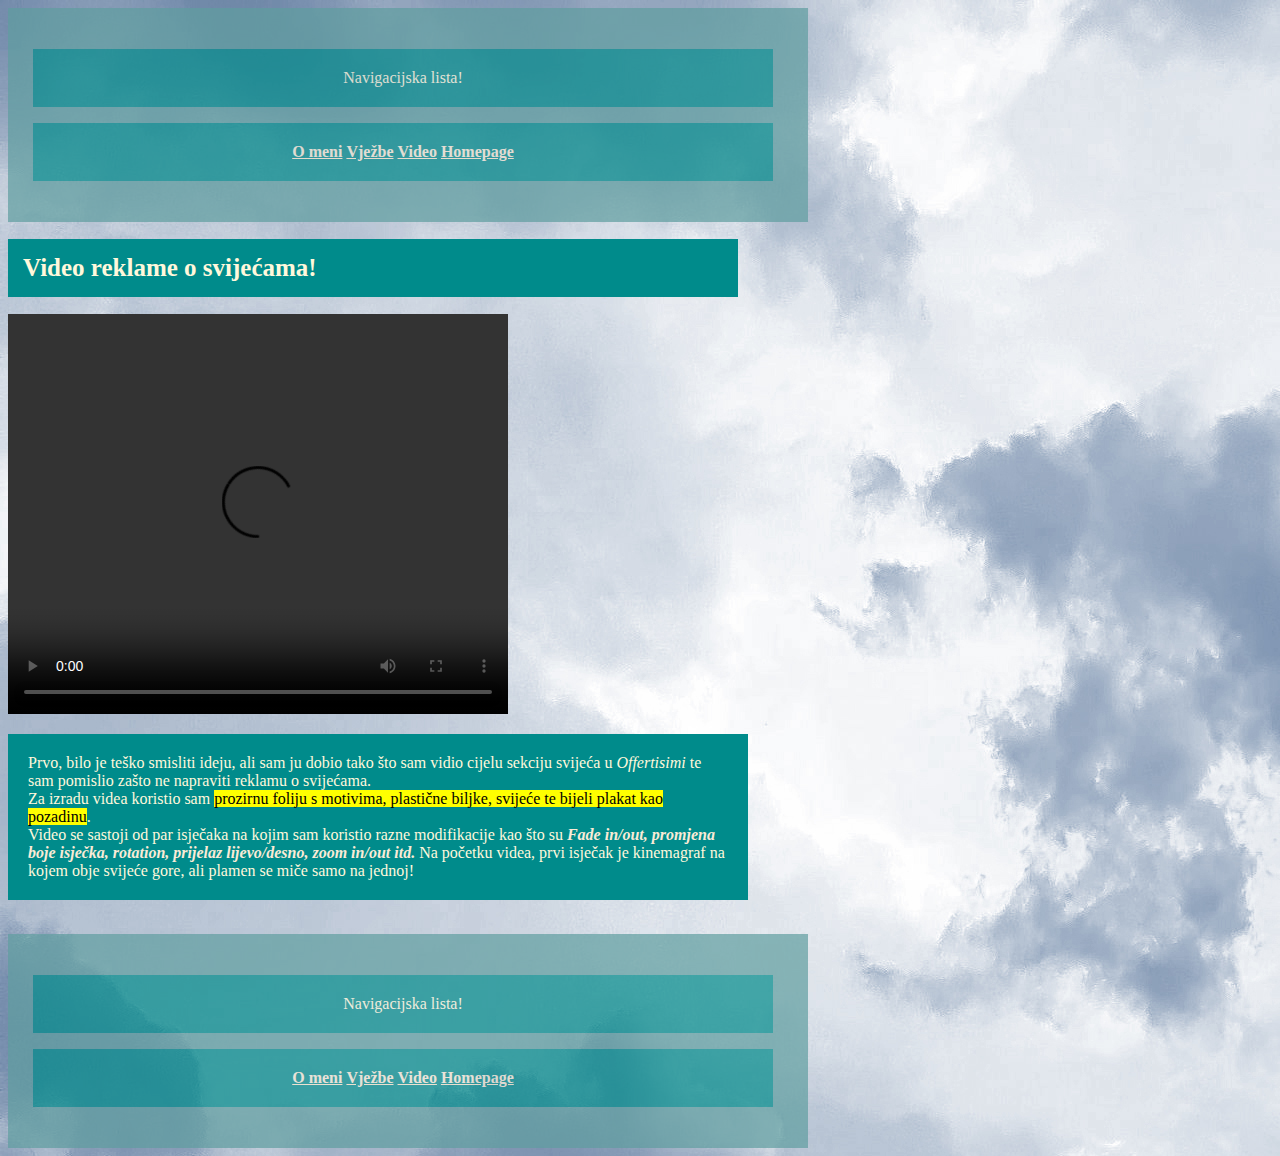
==== Video reklama.html @ fd19b309 "Add files via upload" ====
<!doctype html>
<html>
<head>
<meta charset="utf-8">
<title>Video</title>
<link rel="stylesheet" href="stil.css"/>
</head>
	
<style>
body {
  background-image: url("Slike/pozadina3.jpg");
}
</style>

<body>
	
	<header style="text-align:center;">
	  <nav>
			<p>Navigacijska lista!</p>
			<p><a href="O meni.html"><b>O meni</b></a>   <a href="Vjezbe.html"><b>	Vježbe</b></a> <a href="Video reklama.html"><b>	Video</b></a>	<a href="index.html"><b>Homepage</b></a></p>
		</nav>
	</header>
	<h1> Video reklame o svijećama!</h1>
	
	<video src="Videi/Reklama za proizvod.mp4" controls style="height:400px" width="500px"></video>
	
	<p>Prvo, bilo je teško smisliti ideju, ali sam ju dobio tako što sam vidio cijelu sekciju svijeća u <i>Offertisimi</i> te sam pomislio zašto ne napraviti reklamu o svijećama.<br> Za izradu videa koristio sam <mark>prozirnu foliju s motivima, plastične biljke, svijeće te bijeli plakat kao pozadinu</mark>.<br>
	Video se sastoji od par isječaka na kojim sam koristio razne modifikacije kao što su <i><b>Fade in/out, promjena boje isječka, rotation, prijelaz lijevo/desno, zoom in/out itd.</b></i> Na početku videa, prvi isječak je kinemagraf na kojem obje svijeće gore, ali plamen se miče samo na jednoj!
	</p><br>
	
	<footer style="text-align:center;">
	  <nav>
			<p>Navigacijska lista!</p>
			<p><a href="O meni.html"><b>O meni</b></a>  <a href="Vjezbe.html"><b>	Vježbe</b></a> <a href="Video reklama.html"><b>	Video</b></a>	<a href="index.html"><b>Homepage</b></a></p>
	  </nav>
	
	</footer>
	
</body>
</html>
---- stil.css ----
@charset "utf-8";
/* CSS Document */

header {
	color:mediumaquamarine;
	font-family: "BebasNeue Regular";
	font-size: 16px;
	line-height: normal;
	width: 750px;
	background-color:cadetblue;
	opacity: 70%;
	padding: 25px;
	style="text-align:center;";
}

h2 {
	font font-family: "BebasNeue Regular";
	font-size: 20px;
	font-color: cornsilk;
	background-color: aquamarine;
	background-blend-mode: soft-light;
	padding: 15px;
	width: 700px;
}

h1 {
	font-size: 25px;
	color:cornsilk;
	background-color: darkcyan;
	padding: 15px;
	width: 700px;
}

p {
	color:cornsilk;
	font-family: "BebasNeue Regular";
	font-size: 16px;
	line-height: normal;
	width: 700px;
	background-color:darkcyan;
	padding: 20px;
}

b {
	color:antiquewhite;

}

a {
	color:blanchedalmond;
	font-size: 16px;
	font-family: "BebasNeue Regular";
	background-color: darkcyan;
	
	
}

footer {
	color:mediumaquamarine;
	font-family: "BebasNeue Regular";
	font-size: 16px;
	line-height: normal;
	width: 750px;
	background-color:cadetblue;
	opacity: 70%;
	padding: 25px;
	style="text-align:center;";
}
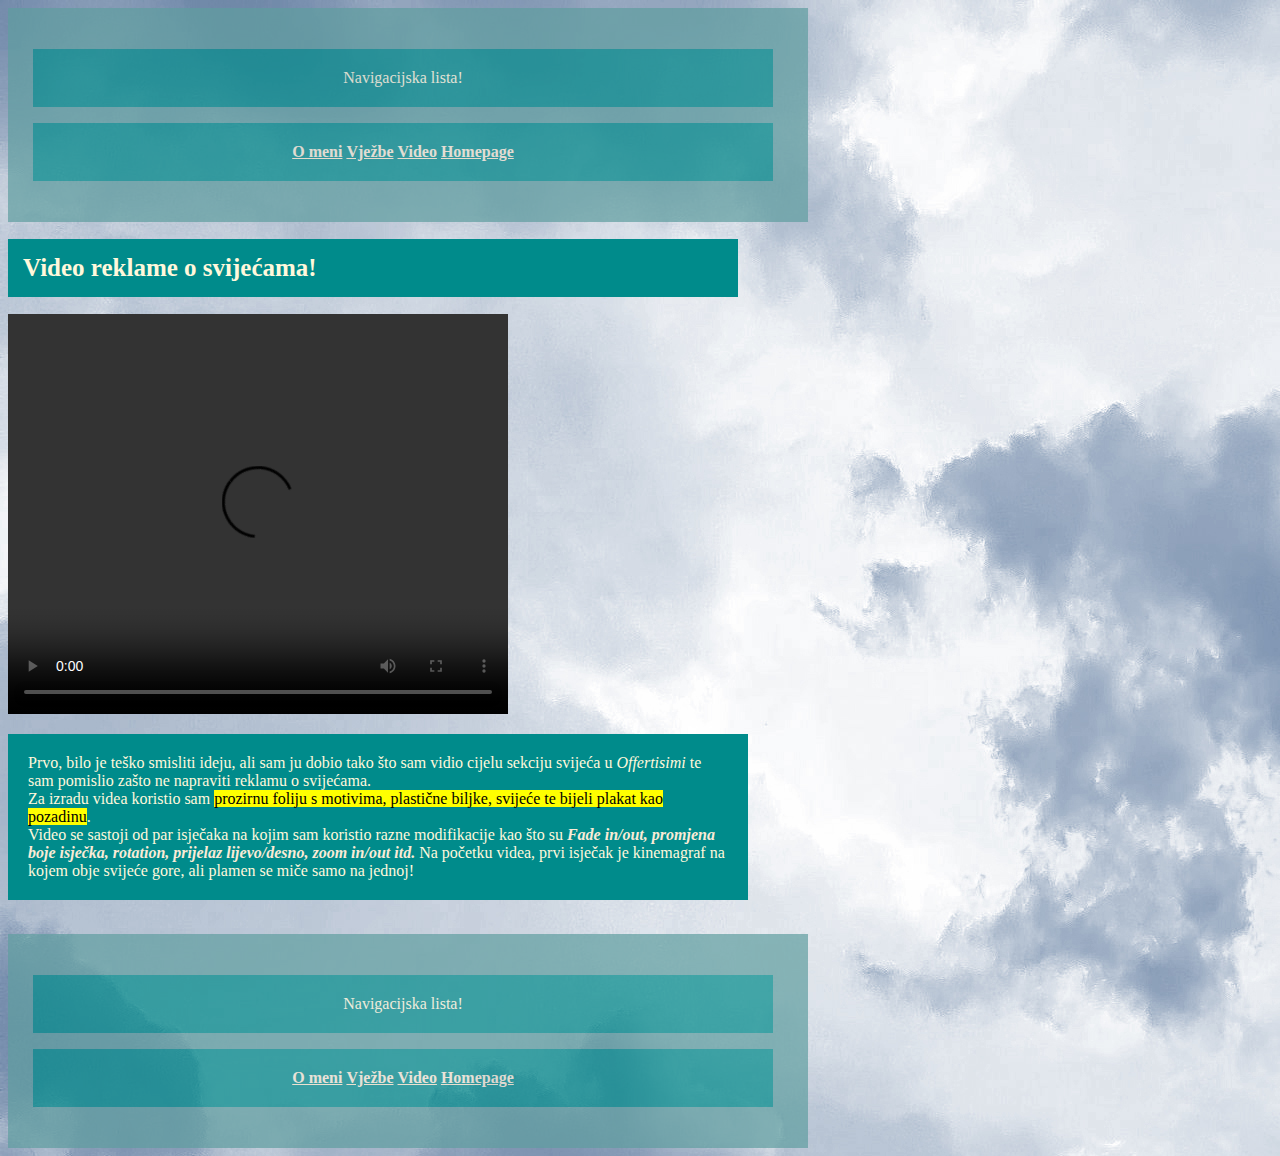
==== commit 2554f397: "Update Video reklama.html" ====
--- a/Video reklama.html
+++ b/Video reklama.html
@@ -22,7 +22,7 @@
 	</header>
 	<h1> Video reklame o svijećama!</h1>
 	
-	<video src="Videi/Reklama za proizvod.mp4" controls style="height:400px" width="500px"></video>
+	<video src="Reklama za proizvod.mp4" controls style="height:400px" width="500px"></video>
 	
 	<p>Prvo, bilo je teško smisliti ideju, ali sam ju dobio tako što sam vidio cijelu sekciju svijeća u <i>Offertisimi</i> te sam pomislio zašto ne napraviti reklamu o svijećama.<br> Za izradu videa koristio sam <mark>prozirnu foliju s motivima, plastične biljke, svijeće te bijeli plakat kao pozadinu</mark>.<br>
 	Video se sastoji od par isječaka na kojim sam koristio razne modifikacije kao što su <i><b>Fade in/out, promjena boje isječka, rotation, prijelaz lijevo/desno, zoom in/out itd.</b></i> Na početku videa, prvi isječak je kinemagraf na kojem obje svijeće gore, ali plamen se miče samo na jednoj!
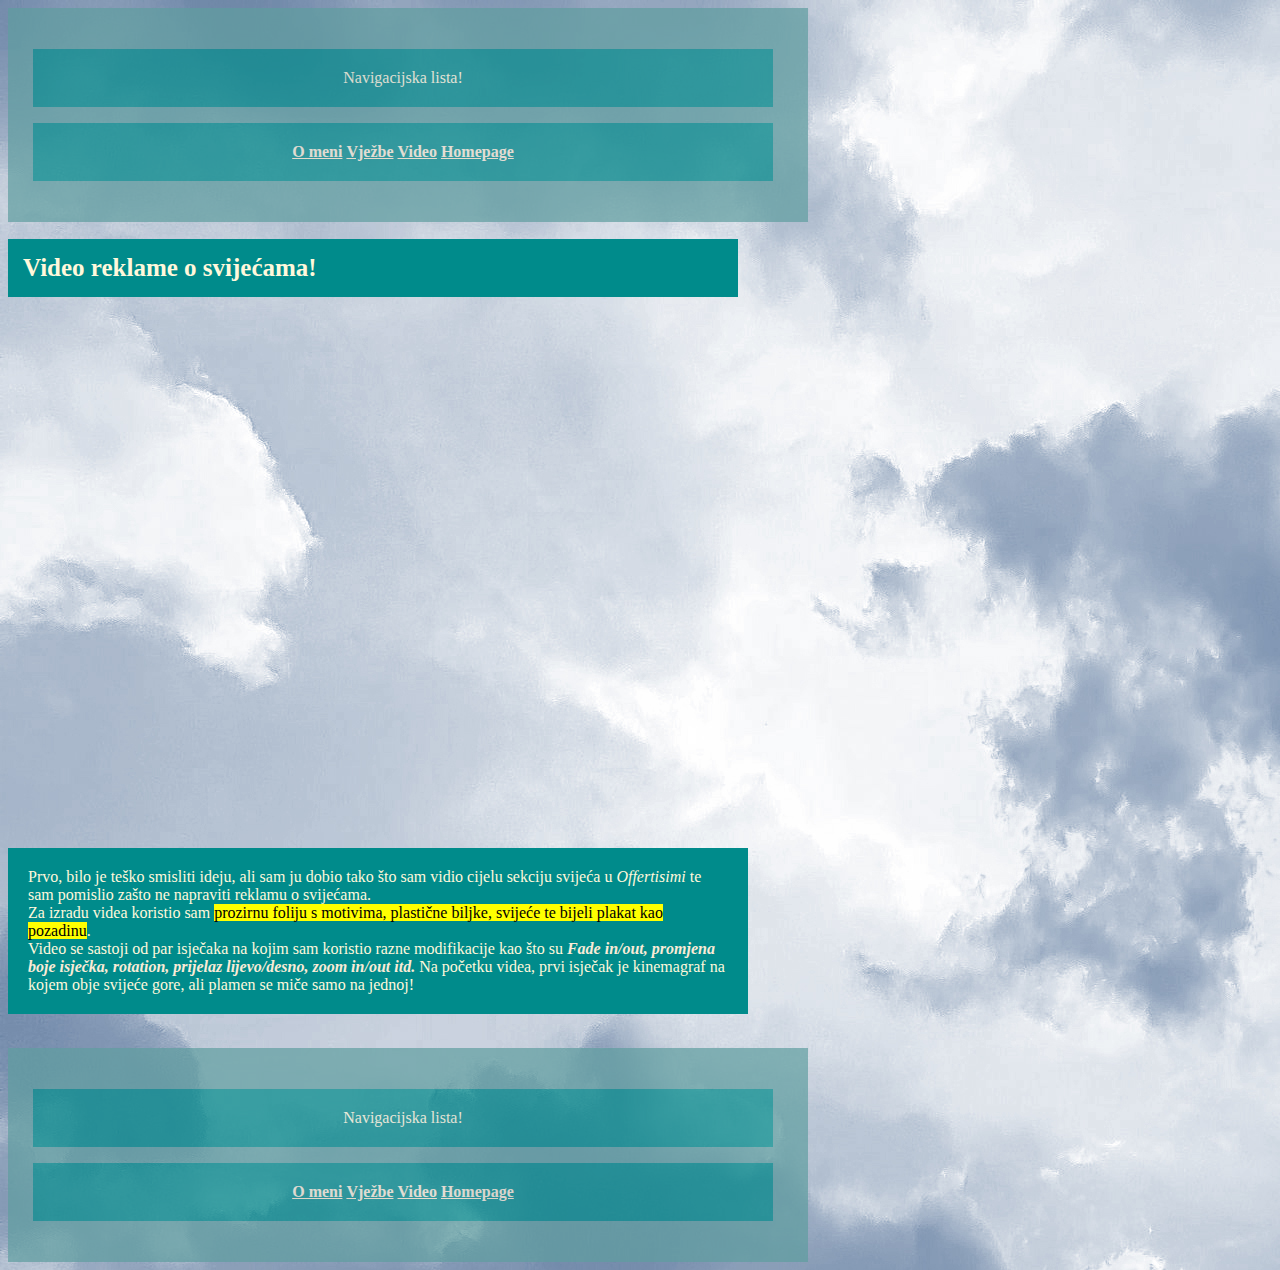
==== commit 9fd396cb: "Update Video reklama.html" ====
--- a/Video reklama.html
+++ b/Video reklama.html
@@ -22,7 +22,7 @@
 	</header>
 	<h1> Video reklame o svijećama!</h1>
 	
-	<video src="Reklama za proizvod.mp4" controls style="height:400px" width="500px"></video>
+	<video width="914" height="514" src="https://www.youtube.com/embed/ySF2196Kojg" title="Reklama za proizvod" frameborder="0" allow="accelerometer; autoplay; clipboard-write; encrypted-media; gyroscope; picture-in-picture; web-share" referrerpolicy="strict-origin-when-cross-origin" allowfullscreen></video>
 	
 	<p>Prvo, bilo je teško smisliti ideju, ali sam ju dobio tako što sam vidio cijelu sekciju svijeća u <i>Offertisimi</i> te sam pomislio zašto ne napraviti reklamu o svijećama.<br> Za izradu videa koristio sam <mark>prozirnu foliju s motivima, plastične biljke, svijeće te bijeli plakat kao pozadinu</mark>.<br>
 	Video se sastoji od par isječaka na kojim sam koristio razne modifikacije kao što su <i><b>Fade in/out, promjena boje isječka, rotation, prijelaz lijevo/desno, zoom in/out itd.</b></i> Na početku videa, prvi isječak je kinemagraf na kojem obje svijeće gore, ali plamen se miče samo na jednoj!
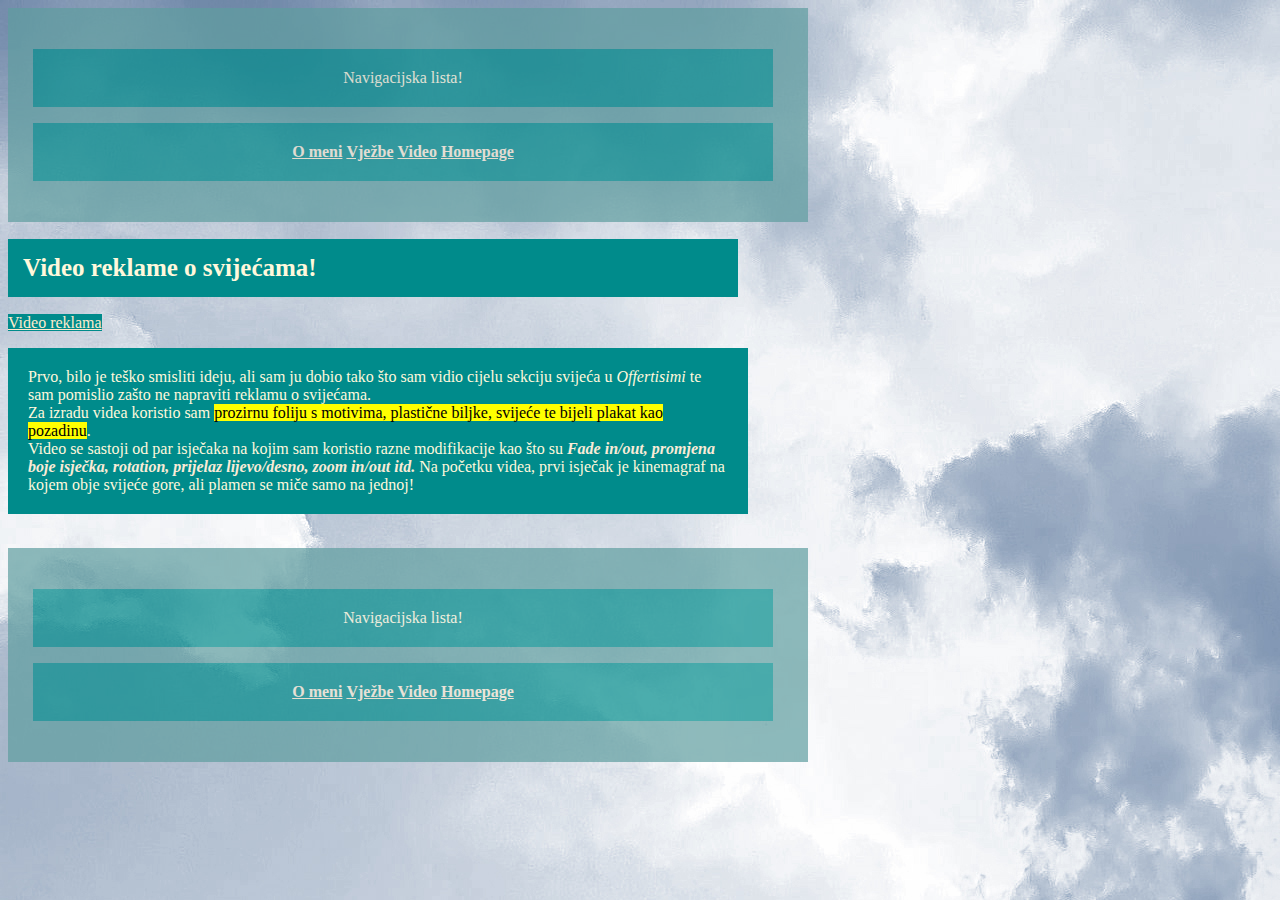
==== commit f492ead3: "Update Video reklama.html" ====
--- a/Video reklama.html
+++ b/Video reklama.html
@@ -22,7 +22,7 @@
 	</header>
 	<h1> Video reklame o svijećama!</h1>
 	
-	<video width="914" height="514" src="https://www.youtube.com/embed/ySF2196Kojg" title="Reklama za proizvod" frameborder="0" allow="accelerometer; autoplay; clipboard-write; encrypted-media; gyroscope; picture-in-picture; web-share" referrerpolicy="strict-origin-when-cross-origin" allowfullscreen></video>
+	<a href="https://youtu.be/ySF2196Kojg"> Video reklama </a>
 	
 	<p>Prvo, bilo je teško smisliti ideju, ali sam ju dobio tako što sam vidio cijelu sekciju svijeća u <i>Offertisimi</i> te sam pomislio zašto ne napraviti reklamu o svijećama.<br> Za izradu videa koristio sam <mark>prozirnu foliju s motivima, plastične biljke, svijeće te bijeli plakat kao pozadinu</mark>.<br>
 	Video se sastoji od par isječaka na kojim sam koristio razne modifikacije kao što su <i><b>Fade in/out, promjena boje isječka, rotation, prijelaz lijevo/desno, zoom in/out itd.</b></i> Na početku videa, prvi isječak je kinemagraf na kojem obje svijeće gore, ali plamen se miče samo na jednoj!
